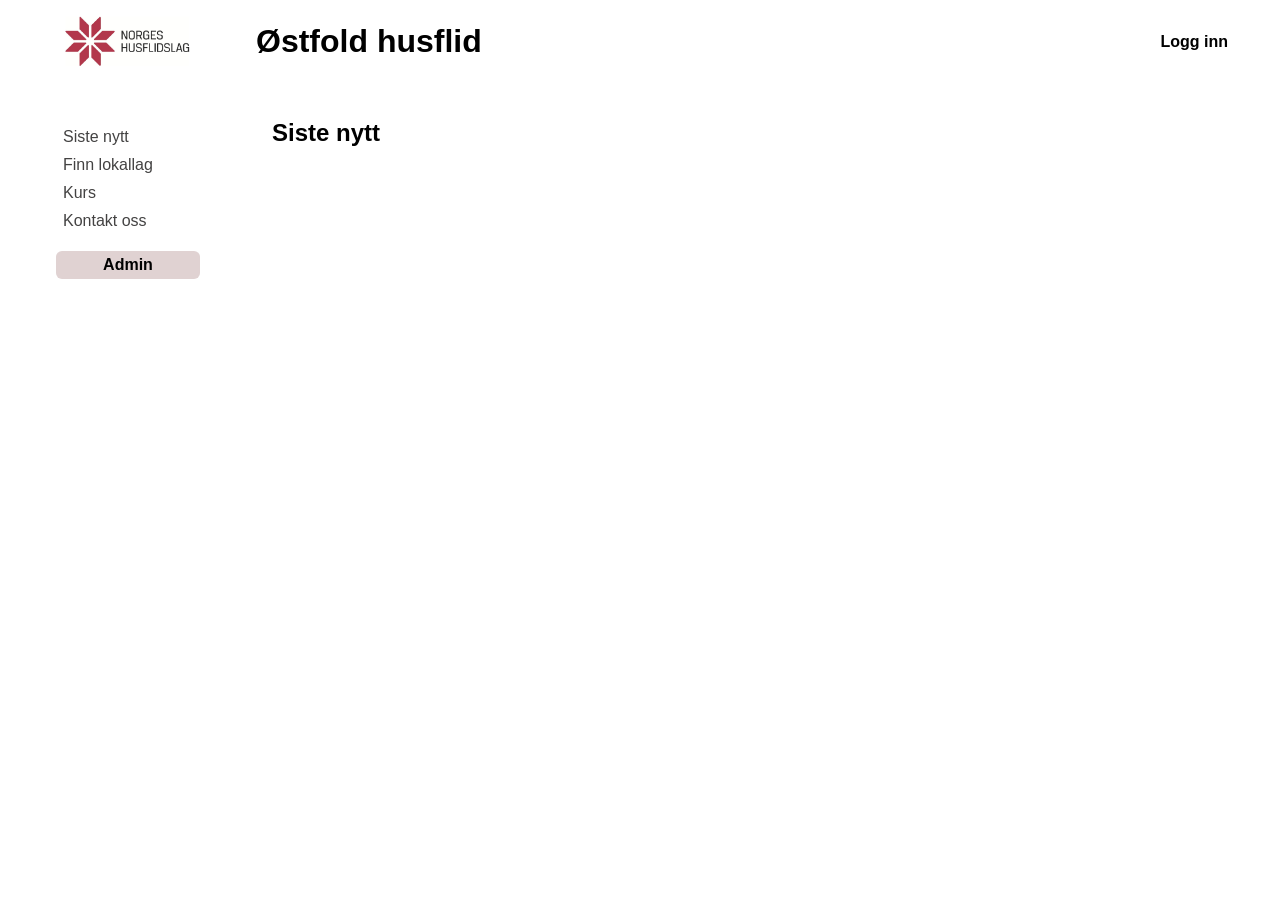
==== src/main/resources/public/index.html @ b5a3c029 "Fjern mock-nyheter fra forsiden Forsiden lastet både nyheter.js (mock-nyheter.json) og script.js (/a" ====
<!DOCTYPE html>
<html lang="nb">
<head>
    <meta charset="UTF-8">
    <meta name="viewport" content="width=device-width, initial-scale=1.0">
    <title>Document</title>
    <link rel="stylesheet" href="css/style.css">
</head>
<body>
    <header>
        <img class="logo" src="img/nh-logo.jpg" alt="bilde av logo">
        <h1>Østfold husflid</h1>
        <a href="login.html" class="logginn-knapp">Logg inn</a>
    
    </header>
    
        <nav class="nav">
        <ul>
            <li><a href="#">Siste nytt</a></li>
            <li><a href="#">Finn lokallag</a></li>
            <li><a href="#">Kurs</a></li>
            <li><a href="#">Kontakt oss</a></li>
        </ul>

    <aside>
      <a href="admin.html" class="admin-knapp">Admin</a>
    </aside>
    </nav>

    <main>
               <h2>Siste nytt</h2>
        <section id="nyheter">

        </section>
    </main>
    <script src="/js/script.js"></script>
</body>
</html>
---- src/main/resources/public/css/style.css ----
:root {
    --basic-gray: #a8a3a3;
    --basic-red: #ff0000;
    
}

body {
    display: grid;
    grid-template-columns: 12rem 1fr;
    column-gap: 2rem;
    align-items: start;
    margin: 0;
    padding: 0 2rem 3rem;
    font-family: Arial, Helvetica, sans-serif;
}

header {
    grid-column: 1 / -1;
    display: flex;
    align-items: center;
    gap: 2rem;
}

header h1 {
    font-size: 2rem;            
    color: #000000;               
    font-weight: bold;            
    margin: 0;
    display: flex;
    align-items: center;
}

.logo {
    width: 8rem;
    height: auto;
    padding: 1rem 2rem;
}

.logginn-knapp {
    margin-left: auto;  
    padding: 8px 20px;
    border: 2px;
    border-radius: 6px;
    font-weight: 600;
    text-decoration: none;
    color: #000000;
}

.nav {
    background: white;
    text-align: left;
    padding: 24px;
    border-radius: 10px;
}

.nav ul {
    list-style: none;
    padding: 0;
}

.nav li a {
    display: block;
    padding: 5px 7px;
    border-radius: 3px;
    color: #434242;
    text-decoration: none;

}

.nav a {
    text-decoration: none;
    color: inherit;
}

.admin-knapp {
    display: block;
    text-align: center;
    padding: 5px 5px;
    text-decoration: none;
    border-radius: 6px;
    font-weight: 600;
    background-color: #e0d2d2;
}

#nyheter {
    display: grid;
    grid-template-columns: repeat(auto-fill, minmax(15rem, 1fr));
    gap: 1rem;
}

article {
    display: flex;
    flex-direction: column;
    background: #fff9f9;
    padding: 1rem;
    border-radius: 6px;
}

article h3 {
    margin: 0 0 4px;
}

article time {
    display: block;
    font-size: 0.85rem;
    color: #7f6767;
    margin-bottom: 8px;
    text-align: left;
}

article p {
    margin: 0 0 12px;
}

article a {
    color: #000;
    font-weight: 600;
    text-decoration: none;
    align-self: flex-end;
}

.article_img {
    align-self:flex-start;  
    margin-top: auto;       
    width: 100px;
    height: auto;
    border-radius: 6px;
}

#login-skjema{
     width: 350px;
    padding: 2rem;
    background-color: #f8f6f3;
    border-radius: 12px;
    box-shadow: 0 4px 12px rgba(0, 0, 0, 0.15);

    display: flex;
    flex-direction: column;
    gap: 0.7rem;
}

#login-skjema input {
    padding: 0.7rem;
    border: 1px solid #ccc;
    border-radius: 6px;
    font-size: 1rem;
}

#login-skjema button {
    margin-top: 0.5rem;
    padding: 0.7rem;
    border: none;
    border-radius: 6px;
    background-color: #b54b5a;
    color: white;
    font-size: 1rem;
    font-weight: bold;
    cursor: pointer;
}

#login-skjema button:hover {
    opacity: 0.85;
}

#melding {
    margin: 0;
    color: #b54b5a;
}



/* ---------- Kursoversikt ---------- */

main {
    padding: 1rem;
}

.ingress {
    color: #666;
    margin-bottom: 2rem;
    line-height: 1.6;
}

.filter {
    border: 1px solid #e0d2d2;
    border-radius: 10px;
    padding: 1rem;
}

.filter label {
    display: inline-block;
    padding: 8px 14px;
    margin: 4px;
    border-radius: 20px;
    background: #f8f6f3;
    cursor: pointer;
}

.filter input:checked + label {
    background: #b54b5a;
    color: white;
}

.kurs-liste {
    display: grid;
    grid-template-columns: repeat(2, minmax(0, 1fr));
    gap: 1rem;
    margin-top: 1.5rem;
}

.kurs-kort {
    background: #fff9f9;
    padding: 1.2rem;
    border-radius: 10px;
    border: 1px solid #eee;
}

.kurs-kort h3 {
    margin: 0.5rem 0;
}

.kurs-kort p {
    line-height: 1.5;
}

.kat {
    color: #b54b5a;
    font-size: 0.9rem;
    font-weight: bold;
}

.dato {
    display: flex;
    flex-direction: column;
    align-items: center;
    float: right;
    background: #f8e9eb;
    color: #b54b5a;
    padding: 8px 14px;
    border-radius: 8px;
}

.dag {
    font-size: 1.5rem;
    font-weight: bold;
}

.mnd {
    text-transform: uppercase;
    font-size: 0.8rem;
}

.fakta {
    padding-left: 1.2rem;
    line-height: 1.8;
    color: #555;
}

progress {
    width: 100%;
    accent-color: #b54b5a;
    margin-top: auto;
}

.plasser {
    font-size: 0.85rem;
    color: #666;
    margin-top: 5px;
}

.fullt {
    color: #b54b5a;
    font-weight: bold;
}

.meld-pa {
    display: block;
    background: #b54b5a;
    color: white;
    text-decoration: none;
    text-align: center;
    padding: 10px;
    border-radius: 6px;
    margin-top: 1rem;
    align-self: stretch;
}

.meld-pa:hover {
    background: #923947;
}
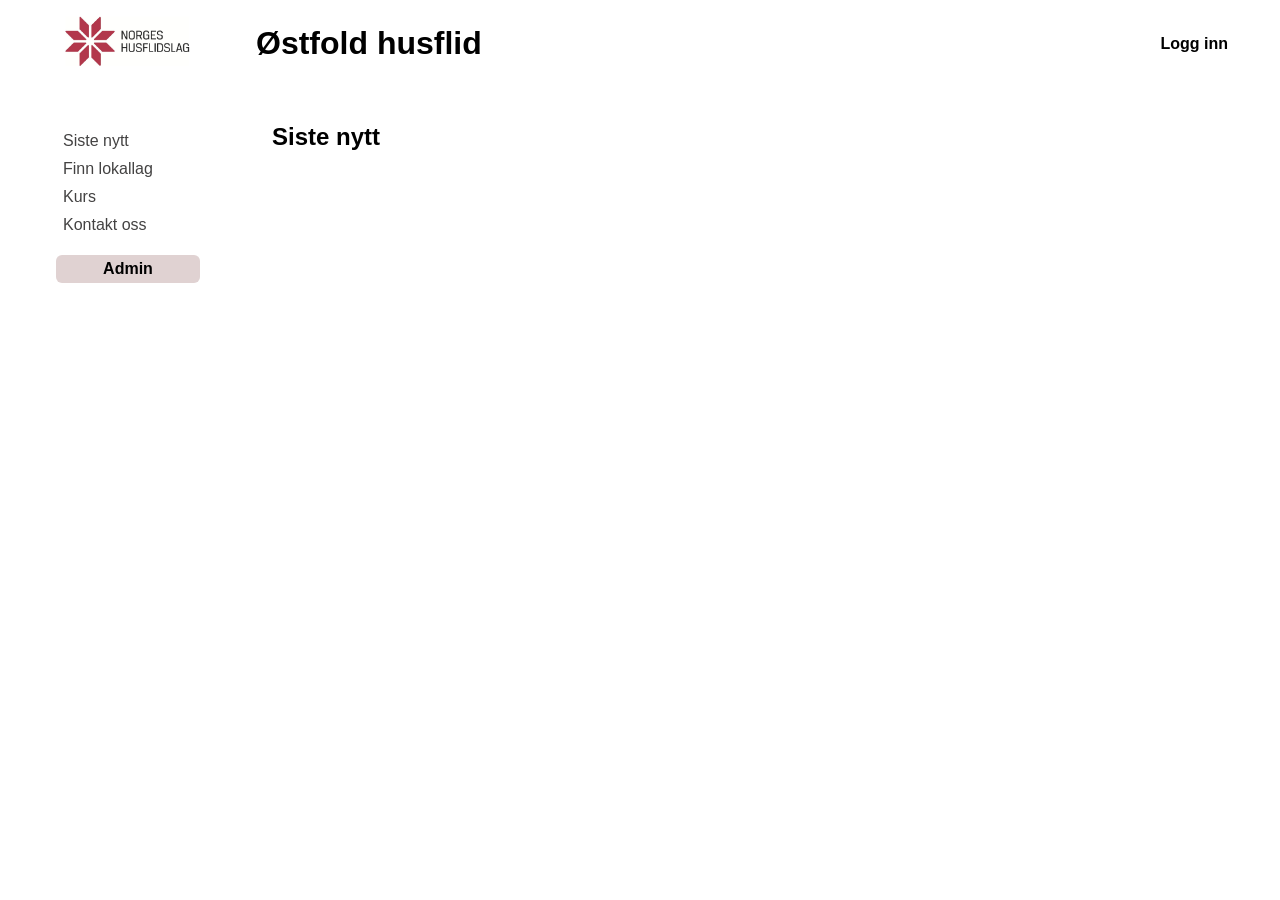
==== commit b63e008f: "endringer klikkbar logo og mulighet for å legge ut bilde" ====
--- a/src/main/resources/public/index.html
+++ b/src/main/resources/public/index.html
@@ -8,7 +8,9 @@
 </head>
 <body>
     <header>
-        <img class="logo" src="img/nh-logo.jpg" alt="bilde av logo">
+        <a href="index.html">
+    <img class="logo" src="img/nh-logo.jpg" alt="Norges Husflidslag, til forsiden">
+</a>
         <h1>Østfold husflid</h1>
         <a href="login.html" class="logginn-knapp">Logg inn</a>
     
--- a/src/main/resources/public/css/style.css
+++ b/src/main/resources/public/css/style.css
@@ -167,6 +167,143 @@
     color: #b54b5a;
 }
 
+ main {
+            padding: 1rem;
+        }
+
+        .ingress {
+            color: #666;
+            margin-bottom: 2rem;
+            line-height: 1.6;
+        }
+
+        .filter {
+            border: 1px solid #e0d2d2;
+            border-radius: 10px;
+            padding: 1rem;
+        }
+
+        .filter input {
+            position: absolute;
+            opacity: 0;
+        }
+
+        .filter label {
+            display: inline-block;
+            padding: 8px 14px;
+            margin: 4px;
+            border-radius: 20px;
+            background: #f8f6f3;
+            cursor: pointer;
+        }
+
+        .filter input:checked + label {
+            background: #b54b5a;
+            color: white;
+        }
+
+        /* Viser bare lokallagene i valgt region */
+        .filter:has(#f-glomma:checked) .lag-kort:not([data-region="glomma"]),
+        .filter:has(#f-moss:checked) .lag-kort:not([data-region="moss"]),
+        .filter:has(#f-indre:checked) .lag-kort:not([data-region="indre"]),
+        .filter:has(#f-halden:checked) .lag-kort:not([data-region="halden"]) {
+            display: none;
+        }
+
+        .lag-liste {
+            display: grid;
+            grid-template-columns: repeat(auto-fill, minmax(16rem, 1fr));
+            gap: 1rem;
+            margin-top: 1.5rem;
+        }
+
+        .lag-kort {
+            background: #fff9f9;
+            padding: 0;
+            border-radius: 10px;
+            border: 1px solid #eee;
+            overflow: hidden;
+        }
+
+        .lag-bilde {
+            width: 100%;
+            height: 9rem;
+            object-fit: cover;
+        }
+
+        .lag-innhold {
+            display: flex;
+            flex-direction: column;
+            flex: 1;
+            padding: 1.2rem;
+        }
+
+        .lag-kort h3 {
+            margin: 0.5rem 0;
+        }
+
+        .lag-kort p {
+            line-height: 1.5;
+        }
+
+        .kat {
+            color: #b54b5a;
+            font-size: 0.9rem;
+            font-weight: bold;
+        }
+
+        .fakta {
+            padding-left: 1.2rem;
+            line-height: 1.8;
+            color: #555;
+            margin: 0 0 1rem;
+        }
+
+        .fakta a {
+            color: #555;
+            font-weight: normal;
+            align-self: auto;
+        }
+
+        .medlemmer {
+            font-size: 0.85rem;
+            color: #666;
+            margin-top: auto;
+        }
+
+        .ta-kontakt {
+            display: block;
+            background: #b54b5a;
+            color: white !important;
+            text-decoration: none;
+            text-align: center;
+            padding: 10px;
+            border-radius: 6px;
+            margin-top: 1rem;
+            align-self: stretch !important;
+        }
+
+        .ta-kontakt:hover {
+            background: #923947;
+        }
+
+        footer {
+            grid-column: 1 / -1;
+            display: flex;
+            flex-wrap: wrap;
+            justify-content: center;
+            gap: 2rem;
+            margin-top: 3rem;
+            padding-top: 1rem;
+            border-top: 1px solid #e0d2d2;
+            color: #555;
+        }
+
+        footer a {
+            color: #000;
+            text-decoration: none;
+            align-self: center;
+        }
 
 
 /* ---------- Kursoversikt ---------- */
@@ -288,3 +425,32 @@
 .meld-pa:hover {
     background: #923947;
 }
+.admin-skjema {
+    display: flex;
+    flex-direction: column;
+    gap: 0.4rem;
+    max-width: 40rem;
+    background: #fff9f9;
+    padding: 1.5rem;
+    border-radius: 10px;
+}
+
+.admin-skjema input,
+.admin-skjema textarea {
+    padding: 0.6rem;
+    margin-bottom: 0.8rem;
+    border: 1px solid var(--basic-gray);
+    border-radius: 6px;
+    font-size: 1rem;
+    font-family: inherit;
+}
+
+.admin-skjema button {
+    padding: 0.7rem;
+    border: none;
+    border-radius: 6px;
+    background: #a8364f;
+    color: #fff;
+    font-weight: 600;
+    cursor: pointer;
+}
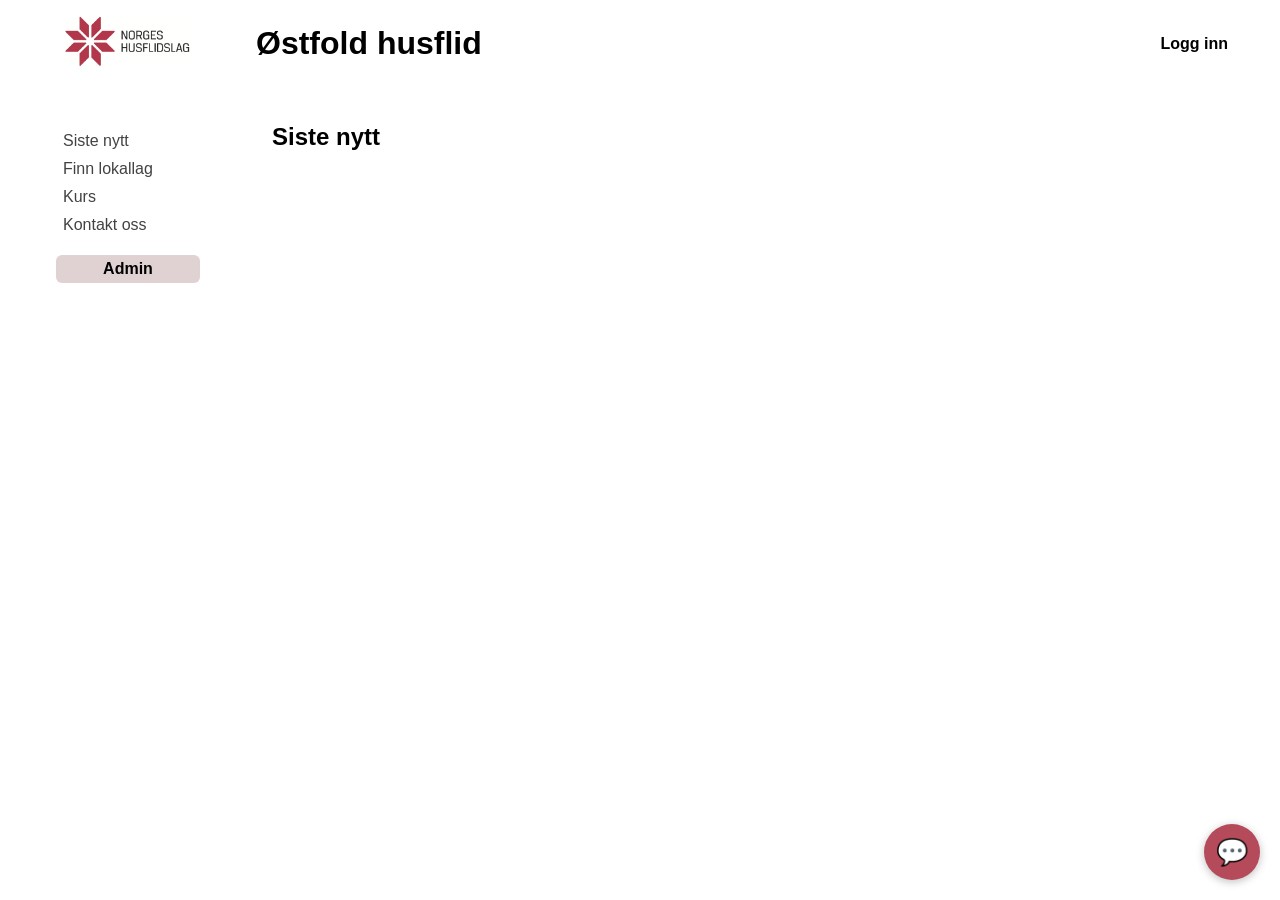
==== commit 8efc61cb: "Legg til chatbot med lokal språkmodell (Ollama + gemma3:1b) - POST /api/chat (ChatController, ChatIn" ====
--- a/src/main/resources/public/index.html
+++ b/src/main/resources/public/index.html
@@ -8,9 +8,7 @@
 </head>
 <body>
     <header>
-        <a href="index.html">
-    <img class="logo" src="img/nh-logo.jpg" alt="Norges Husflidslag, til forsiden">
-</a>
+        <a href="index.html"><img class="logo" src="img/nh-logo.jpg" alt="bilde av logo"></a>
         <h1>Østfold husflid</h1>
         <a href="login.html" class="logginn-knapp">Logg inn</a>
     
@@ -18,10 +16,10 @@
     
         <nav class="nav">
         <ul>
-            <li><a href="#">Siste nytt</a></li>
-            <li><a href="#">Finn lokallag</a></li>
-            <li><a href="#">Kurs</a></li>
-            <li><a href="#">Kontakt oss</a></li>
+            <li><a href="index.html">Siste nytt</a></li>
+            <li><a href="lokallag.html">Finn lokallag</a></li>
+            <li><a href="kurs.html">Kurs</a></li>
+            <li><a href="kontaktoss.html">Kontakt oss</a></li>
         </ul>
 
     <aside>
@@ -36,5 +34,6 @@
         </section>
     </main>
     <script src="/js/script.js"></script>
+    <script src="js/chatbot.js" defer></script>
 </body>
 </html>
--- a/src/main/resources/public/css/style.css
+++ b/src/main/resources/public/css/style.css
@@ -454,3 +454,126 @@
     font-weight: 600;
     cursor: pointer;
 }
+
+/* ---------- Chatbot ---------- */
+.chat-knapp {
+    position: fixed;
+    bottom: 20px;
+    right: 20px;
+    width: 56px;
+    height: 56px;
+    border: none;
+    border-radius: 50%;
+    background-color: #b54b5a;
+    color: white;
+    font-size: 26px;
+    cursor: pointer;
+    box-shadow: 0 2px 8px rgba(0, 0, 0, 0.25);
+    z-index: 1000;
+}
+
+.chat-vindu {
+    position: fixed;
+    bottom: 88px;
+    right: 20px;
+    width: 340px;
+    height: 460px;
+    display: flex;
+    flex-direction: column;
+    background-color: #f8f6f3;
+    border: 1px solid #e0d2d2;
+    border-radius: 12px;
+    box-shadow: 0 4px 16px rgba(0, 0, 0, 0.2);
+    overflow: hidden;
+    z-index: 1000;
+}
+
+.chat-vindu[hidden] {
+    display: none;
+}
+
+.chat-topp {
+    display: flex;
+    justify-content: space-between;
+    align-items: center;
+    padding: 12px 16px;
+    background-color: #b54b5a;
+    color: white;
+}
+
+.chat-lukk {
+    background: none;
+    border: none;
+    color: white;
+    font-size: 24px;
+    cursor: pointer;
+}
+
+.chat-meldinger {
+    flex: 1;
+    overflow-y: auto;
+    padding: 12px;
+}
+
+.chat-melding {
+    max-width: 85%;
+    margin: 0 0 8px;
+    padding: 8px 12px;
+    border-radius: 12px;
+    line-height: 1.4;
+    white-space: pre-wrap;
+}
+
+.chat-bot {
+    background-color: #e0d2d2;
+    color: #000;
+}
+
+.chat-bruker {
+    margin-left: auto;
+    background-color: #b54b5a;
+    color: white;
+}
+
+.chat-skjema {
+    display: flex;
+    gap: 8px;
+    padding: 8px 12px;
+    border-top: 1px solid #e0d2d2;
+}
+
+.chat-skjema input {
+    flex: 1;
+    padding: 8px;
+    border: 1px solid #a8a3a3;
+    border-radius: 6px;
+}
+
+.chat-skjema button {
+    padding: 8px 12px;
+    border: none;
+    border-radius: 6px;
+    background-color: #b54b5a;
+    color: white;
+    cursor: pointer;
+}
+
+.chat-skjema button:disabled {
+    opacity: 0.6;
+}
+
+.chat-merknad {
+    margin: 0;
+    padding: 0 12px 8px;
+    font-size: 12px;
+    color: #666;
+}
+
+@media (max-width: 500px) {
+    .chat-vindu {
+        inset: 0;
+        width: auto;
+        height: auto;
+        border-radius: 0;
+    }
+}
